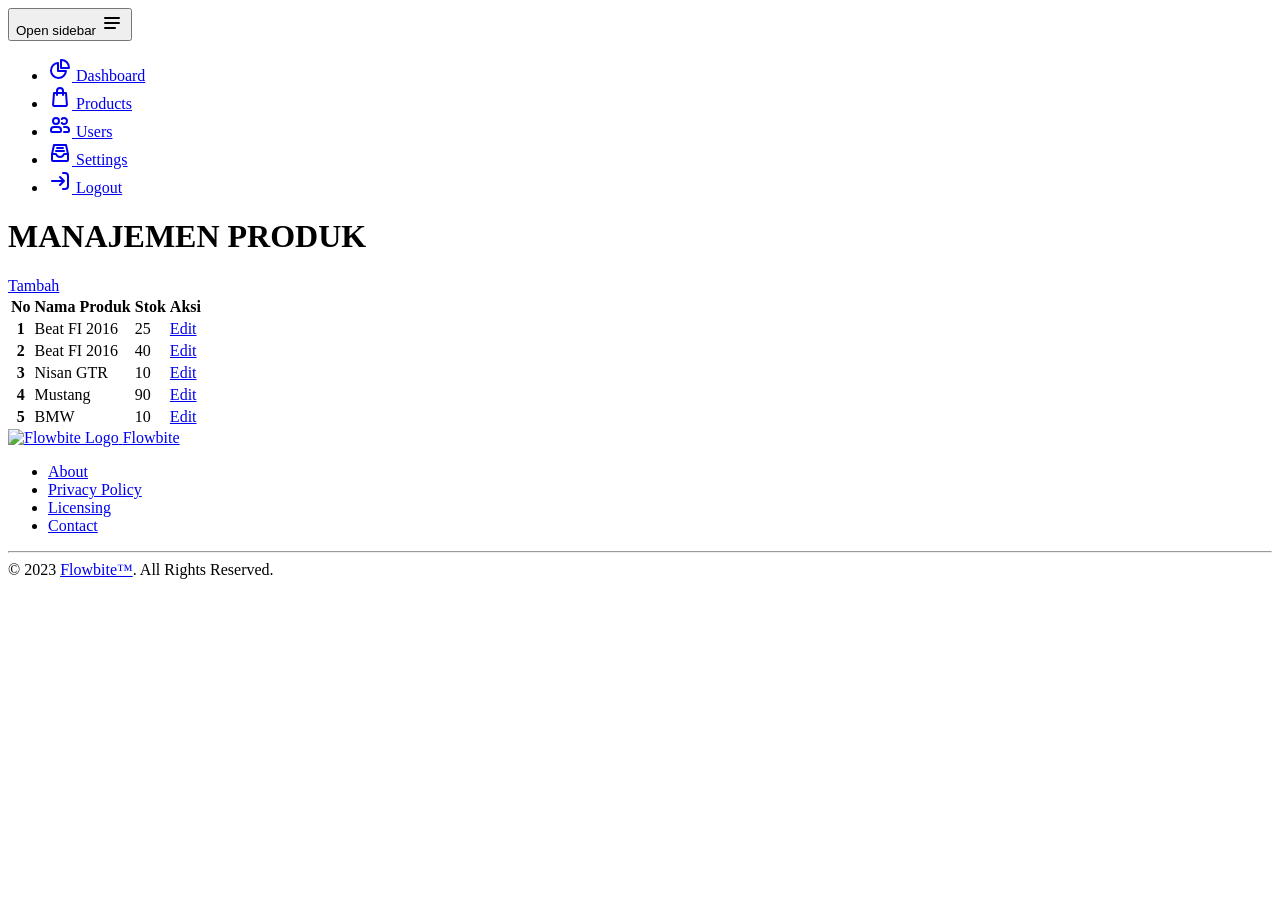
==== Minggu 2/product.html @ 59709fb3 "page add produk dan product" ====
<!DOCTYPE html>
<html lang="en">
<head>
    <meta charset="UTF-8">
    <meta name="viewport" content="width=device-width, initial-scale=1.0">
    <title>Document</title>
    <script src="https://cdn.jsdelivr.net/npm/@tailwindcss/browser@4"></script>
</head>
<body>
    
<button data-drawer-target="default-sidebar" data-drawer-toggle="default-sidebar" aria-controls="default-sidebar" type="button" class="text-heading bg-transparent box-border border border-transparent hover:bg-neutral-secondary-medium focus:ring-4 focus:ring-neutral-tertiary font-medium leading-5 rounded-base ms-3 mt-3 text-sm p-2 focus:outline-none inline-flex sm:hidden">
   <span class="sr-only">Open sidebar</span>
   <svg class="w-6 h-6" aria-hidden="true" xmlns="http://www.w3.org/2000/svg" width="24" height="24" fill="none" viewBox="0 0 24 24">
  <path stroke="currentColor" stroke-linecap="round" stroke-width="2" d="M5 7h14M5 12h14M5 17h10"/>
   </svg>
</button>

<aside id="default-sidebar" class="fixed bg-gray-500 text-white top-0 left-0 z-40 w-64 h-full transition-transform -translate-x-full sm:translate-x-0" aria-label="Sidebar">
   <div class="h-full px-3 py-4 overflow-y-auto bg-neutral-primary-soft border-e border-default">
      <ul class="space-y-2 font-medium">
         <li>
            <a href="dashboard.html" class="flex items-center px-2 py-1.5 text-body rounded-base hover:bg-neutral-tertiary hover:text-fg-brand group">
               <svg class="w-5 h-5 transition duration-75 group-hover:text-fg-brand" aria-hidden="true" xmlns="http://www.w3.org/2000/svg" width="24" height="24" fill="none" viewBox="0 0 24 24"><path stroke="currentColor" stroke-linecap="round" stroke-linejoin="round" stroke-width="2" d="M10 6.025A7.5 7.5 0 1 0 17.975 14H10V6.025Z"/><path stroke="currentColor" stroke-linecap="round" stroke-linejoin="round" stroke-width="2" d="M13.5 3c-.169 0-.334.014-.5.025V11h7.975c.011-.166.025-.331.025-.5A7.5 7.5 0 0 0 13.5 3Z"/></svg>
               <span class="ms-3">Dashboard</span>
            </a>
         </li>
         <li>
            <a href="product.html" class="flex items-center px-2 py-1.5 text-body rounded-base hover:bg-neutral-tertiary hover:text-fg-brand group">
               <svg class="shrink-0 w-5 h-5 transition duration-75 group-hover:text-fg-brand" aria-hidden="true" xmlns="http://www.w3.org/2000/svg" width="24" height="24" fill="none" viewBox="0 0 24 24"><path stroke="currentColor" stroke-linecap="round" stroke-linejoin="round" stroke-width="2" d="M9 10V6a3 3 0 0 1 3-3v0a3 3 0 0 1 3 3v4m3-2 .917 11.923A1 1 0 0 1 17.92 21H6.08a1 1 0 0 1-.997-1.077L6 8h12Z"/></svg>
               <span class="flex-1 ms-3 whitespace-nowrap">Products</span>
            </a>
         </li>
         <li>
            <a href="user.php" class="flex items-center px-2 py-1.5 text-body rounded-base hover:bg-neutral-tertiary hover:text-fg-brand group">
               <svg class="shrink-0 w-5 h-5 transition duration-75 group-hover:text-fg-brand" aria-hidden="true" xmlns="http://www.w3.org/2000/svg" width="24" height="24" fill="none" viewBox="0 0 24 24"><path stroke="currentColor" stroke-linecap="round" stroke-width="2" d="M16 19h4a1 1 0 0 0 1-1v-1a3 3 0 0 0-3-3h-2m-2.236-4a3 3 0 1 0 0-4M3 18v-1a3 3 0 0 1 3-3h4a3 3 0 0 1 3 3v1a1 1 0 0 1-1 1H4a1 1 0 0 1-1-1Zm8-10a3 3 0 1 1-6 0 3 3 0 0 1 6 0Z"/></svg>
               <span class="flex-1 ms-3 whitespace-nowrap">Users</span>
            </a>
         </li>
         <li>
            <a href="settings.html" class="flex items-center px-2 py-1.5 text-body rounded-base hover:bg-neutral-tertiary hover:text-fg-brand group">
               <svg class="shrink-0 w-5 h-5 transition duration-75 group-hover:text-fg-brand" aria-hidden="true" xmlns="http://www.w3.org/2000/svg" width="24" height="24" fill="none" viewBox="0 0 24 24"><path stroke="currentColor" stroke-linecap="round" stroke-linejoin="round" stroke-width="2" d="M4 13h3.439a.991.991 0 0 1 .908.6 3.978 3.978 0 0 0 7.306 0 .99.99 0 0 1 .908-.6H20M4 13v6a1 1 0 0 0 1 1h14a1 1 0 0 0 1-1v-6M4 13l2-9h12l2 9M9 7h6m-7 3h8"/></svg>
               <span class="flex-1 ms-3 whitespace-nowrap">Settings</span>
            </a>
         </li>
         <li>
            <a href="index.html" class="flex items-center px-2 py-1.5 text-body rounded-base hover:bg-neutral-tertiary hover:text-fg-brand group">
               <svg class="shrink-0 w-5 h-5 transition duration-75 group-hover:text-fg-brand" aria-hidden="true" xmlns="http://www.w3.org/2000/svg" width="24" height="24" fill="none" viewBox="0 0 24 24"><path stroke="currentColor" stroke-linecap="round" stroke-linejoin="round" stroke-width="2" d="M16 12H4m12 0-4 4m4-4-4-4m3-4h2a3 3 0 0 1 3 3v10a3 3 0 0 1-3 3h-2"/></svg>
               <span class="flex-1 ms-3 whitespace-nowrap">Logout</span>
            </a>
         </li>
      </ul>
   </div>
</aside>

<div class="p-4 h-screen sm:ml-64">
   <div class="p-4  rounded-base flex items-center justify-center text-white bg-gray-500">
      <div class="text-center ">
        <h1 class="text-uppercase font-bold">MANAJEMEN PRODUK</h1>
      </div>
   </div>
   <div class="add my-5 flex justify-end">
     <a href="add-produk.html" class="button text-none bg-gray-200 p-3 rounded-lg">Tambah</a>
   </div>
   <div class="relative overflow-x-auto bg-neutral-primary-soft shadow-xs rounded-base">
        <table class="w-full text-sm text-left rtl:text-right text-body">
            <thead class="bg-neutral-secondary-soft border-b border-default">
                <tr>
                    <th scope="col" class="px-6 py-3 font-bold">
                        No
                    </th>
                    <th scope="col" class="px-6 py-3 font-bold">
                        Nama Produk
                    </th>
                    <th scope="col" class="px-6 py-3 font-bold">
                        Stok
                    </th>
                    <th scope="col" class="px-6 py-3 font-bold">
                        Aksi
                    </th>
                </tr>
            </thead>
            <tbody>
                <tr class="odd:bg-neutral-primary even:bg-neutral-secondary-soft border-b border-default">
                    <th scope="row" class="px-6 py-4 font-medium text-heading whitespace-nowrap">
                        1
                    </th>
                    <td class="px-6 py-4">
                        Beat FI 2016
                    </td>
                    <td class="px-6 py-4">
                        25
                    </td>
                    <td class="px-6 py-4">
                        <a href="edit-produk.html" class="font-medium text-fg-brand hover:underline bg-gray-500 p-2 text-white rounded-sm">Edit</a>
                    </td>
                </tr>
                <tr class="odd:bg-neutral-primary even:bg-neutral-secondary-soft border-b border-default">
                    <th scope="row" class="px-6 py-4 font-medium text-heading whitespace-nowrap">
                        2
                    </th>
                    <td class="px-6 py-4">
                        Beat FI 2016
                    </td>
                    <td class="px-6 py-4">
                        40
                    </td>
                    <td class="px-6 py-4">
                        <a href="edit-produk.html" class="font-medium text-fg-brand hover:underline bg-gray-500 p-2 text-white rounded-sm">Edit</a>
                    </td>
                </tr>
                <tr class="odd:bg-neutral-primary even:bg-neutral-secondary-soft border-b border-default">
                    <th scope="row" class="px-6 py-4 font-medium text-heading whitespace-nowrap">
                        3
                    </th>
                    <td class="px-6 py-4">
                        Nisan GTR
                    </td>
                    <td class="px-6 py-4">
                        10
                    </td>
                    <td class="px-6 py-4">
                        <a href="edit-produk.html" class="font-medium text-fg-brand hover:underline bg-gray-500 p-2 text-white rounded-sm">Edit</a>
                    </td>
                </tr>
                <tr class="odd:bg-neutral-primary even:bg-neutral-secondary-soft border-b border-default">
                    <th scope="row" class="px-6 py-4 font-medium text-heading whitespace-nowrap">
                        4
                    </th>
                    <td class="px-6 py-4">
                        Mustang
                    </td>
                    <td class="px-6 py-4">
                        90
                    </td>
                    <td class="px-6 py-4">
                        <a href="edit-produk.html" class="font-medium text-fg-brand hover:underline bg-gray-500 p-2 text-white rounded-sm">Edit</a>
                    </td>
                </tr>
                <tr class="odd:bg-neutral-primary even:bg-neutral-secondary-soft border-b border-default">
                    <th scope="row" class="px-6 py-4 font-medium text-heading whitespace-nowrap">
                        5
                    </th>
                    <td class="px-6 py-4">
                        BMW 
                    </td>
                    <td class="px-6 py-4">
                        10
                    </td>
                    <td class="px-6 py-4">
                        <a href="edit-produk.html" class="font-medium text-fg-brand hover:underline bg-gray-500 p-2 text-white rounded-sm">Edit</a>
                    </td>
                </tr>
            </tbody>
        </table>
    </div>
    <footer class="fixed bottom-0 left-50 right-0 bg-gray-500 rounded-sm text-white flex items-center justify-center rounded-base shadow-xs border border-default">
        <div class="w-full max-w-screen-xl mx-auto p-4 md:py-8">
            <div class="sm:flex sm:items-center sm:justify-between">
                <a href="https://flowbite.com/" class="flex items-center mb-4 sm:mb-0 space-x-3 rtl:space-x-reverse">
                    <img src="https://flowbite.com/docs/images/logo.svg" class="h-7" alt="Flowbite Logo" />
                    <span class="text-heading self-center text-2xl font-semibold whitespace-nowrap">Flowbite</span>
                </a>
                <ul class="flex flex-wrap items-center mb-6 text-sm font-medium text-body sm:mb-0">
                    <li>
                        <a href="#" class="hover:underline me-4 md:me-6">About</a>
                    </li>
                    <li>
                        <a href="#" class="hover:underline me-4 md:me-6">Privacy Policy</a>
                    </li>
                    <li>
                        <a href="#" class="hover:underline me-4 md:me-6">Licensing</a>
                    </li>
                    <li>
                        <a href="#" class="hover:underline">Contact</a>
                    </li>
                </ul>
            </div>
            <hr class="my-6 border-default sm:mx-auto lg:my-8" />
            <span class="block text-sm text-body sm:text-center">© 2023 <a href="https://flowbite.com/" class="hover:underline">Flowbite™</a>. All Rights Reserved.</span>
        </div>
    </footer>
</div>




</body>
</html>
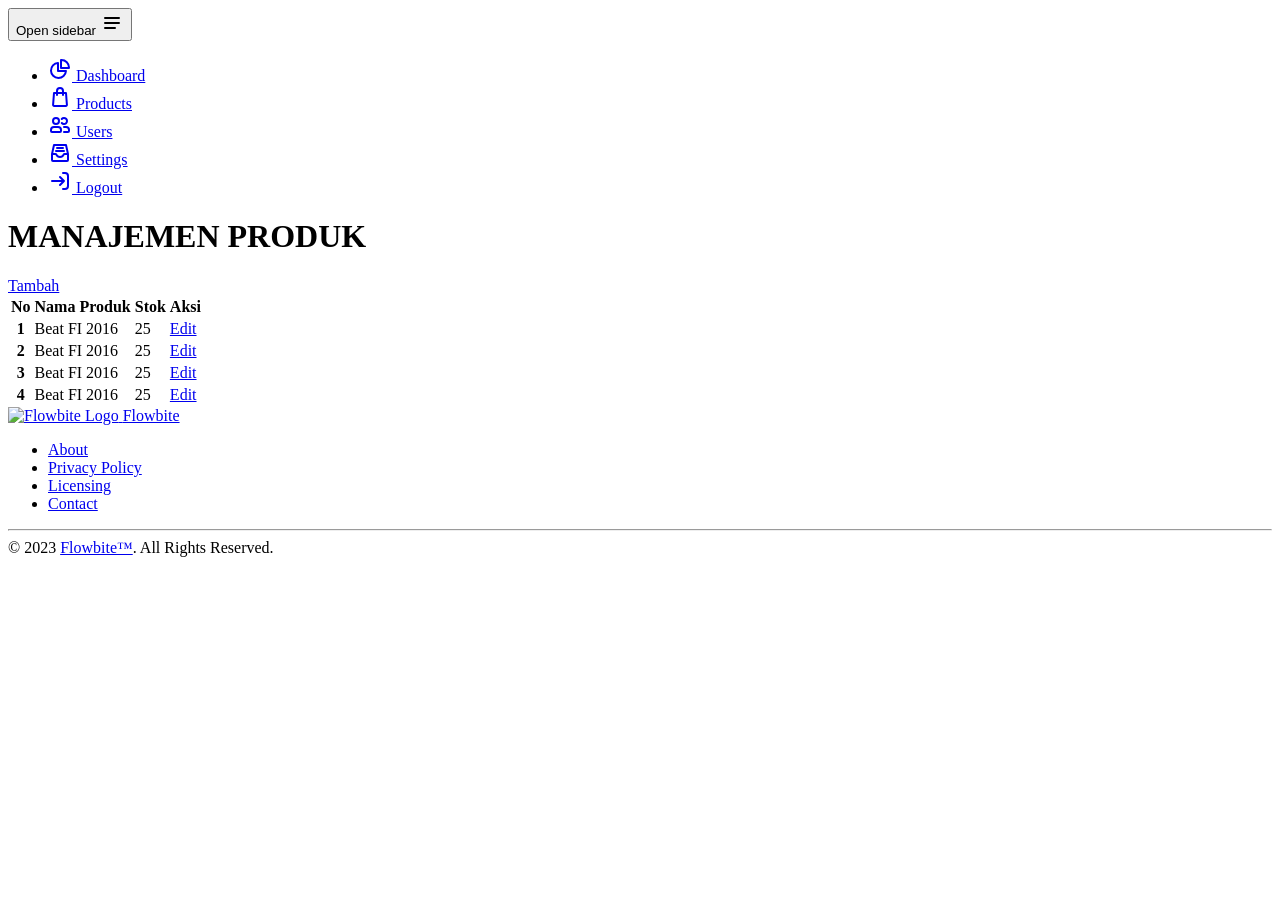
==== commit fea974c7: "tambah page add produk dan edit, dan sedikit revisi login" ====
--- a/Minggu 2/product.html
+++ b/Minggu 2/product.html
@@ -102,7 +102,7 @@
                         Beat FI 2016
                     </td>
                     <td class="px-6 py-4">
-                        40
+                        25
                     </td>
                     <td class="px-6 py-4">
                         <a href="edit-produk.html" class="font-medium text-fg-brand hover:underline bg-gray-500 p-2 text-white rounded-sm">Edit</a>
@@ -113,10 +113,10 @@
                         3
                     </th>
                     <td class="px-6 py-4">
-                        Nisan GTR
+                        Beat FI 2016
                     </td>
                     <td class="px-6 py-4">
-                        10
+                        25
                     </td>
                     <td class="px-6 py-4">
                         <a href="edit-produk.html" class="font-medium text-fg-brand hover:underline bg-gray-500 p-2 text-white rounded-sm">Edit</a>
@@ -127,24 +127,10 @@
                         4
                     </th>
                     <td class="px-6 py-4">
-                        Mustang
+                        Beat FI 2016
                     </td>
                     <td class="px-6 py-4">
-                        90
-                    </td>
-                    <td class="px-6 py-4">
-                        <a href="edit-produk.html" class="font-medium text-fg-brand hover:underline bg-gray-500 p-2 text-white rounded-sm">Edit</a>
-                    </td>
-                </tr>
-                <tr class="odd:bg-neutral-primary even:bg-neutral-secondary-soft border-b border-default">
-                    <th scope="row" class="px-6 py-4 font-medium text-heading whitespace-nowrap">
-                        5
-                    </th>
-                    <td class="px-6 py-4">
-                        BMW 
-                    </td>
-                    <td class="px-6 py-4">
-                        10
+                        25
                     </td>
                     <td class="px-6 py-4">
                         <a href="edit-produk.html" class="font-medium text-fg-brand hover:underline bg-gray-500 p-2 text-white rounded-sm">Edit</a>
